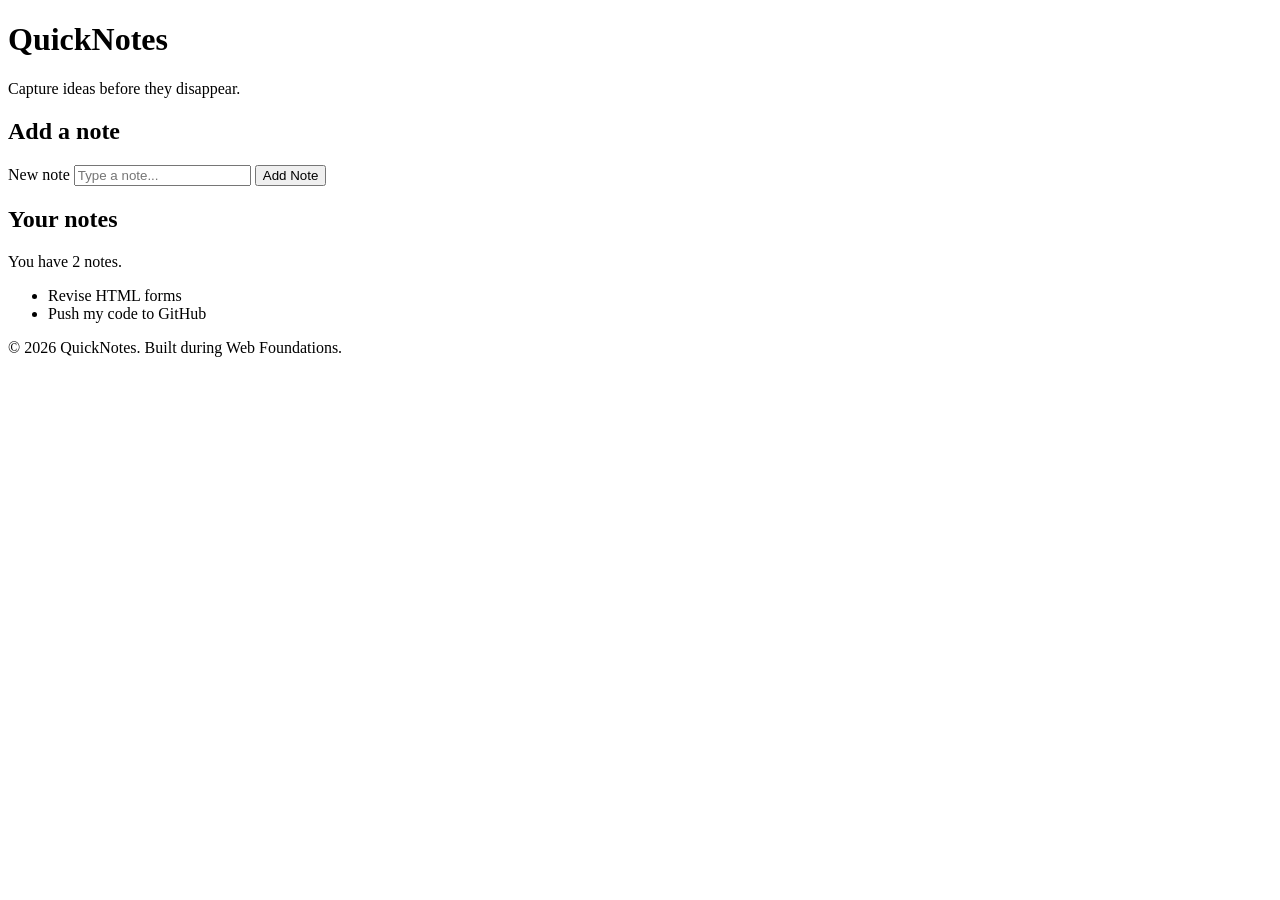
==== index.html @ 0a066d4a "Add HTML code" ====
<!DOCTYPE html>
<html lang="en">
  <head>
    <meta charset="UTF-8" />
    <meta name="viewport" content="width=device-width, initial-scale=1.0" />
    <title>QuickNotes</title>
  </head>
  <body>
    <header>
      <h1>QuickNotes</h1>
      <p>Capture ideas before they disappear.</p>
    </header>
 
    <main>
      <section>
        <h2>Add a note</h2>
        <form id="note-form">
          <label for="note-input">New note</label>
          <input type="text" id="note-input" placeholder="Type a note..." />
          <button type="submit">Add Note</button>
        </form>
      </section>
 
      <section>
        <h2>Your notes</h2>
        <p id="note-count">You have 2 notes.</p>
        <ul id="notes-list">
          <li>Revise HTML forms</li>
          <li>Push my code to GitHub</li>
        </ul>
      </section>
    </main>
 
    <footer>
      <p>&copy; 2026 QuickNotes. Built during Web Foundations.</p>
    </footer>
  </body>
</html>
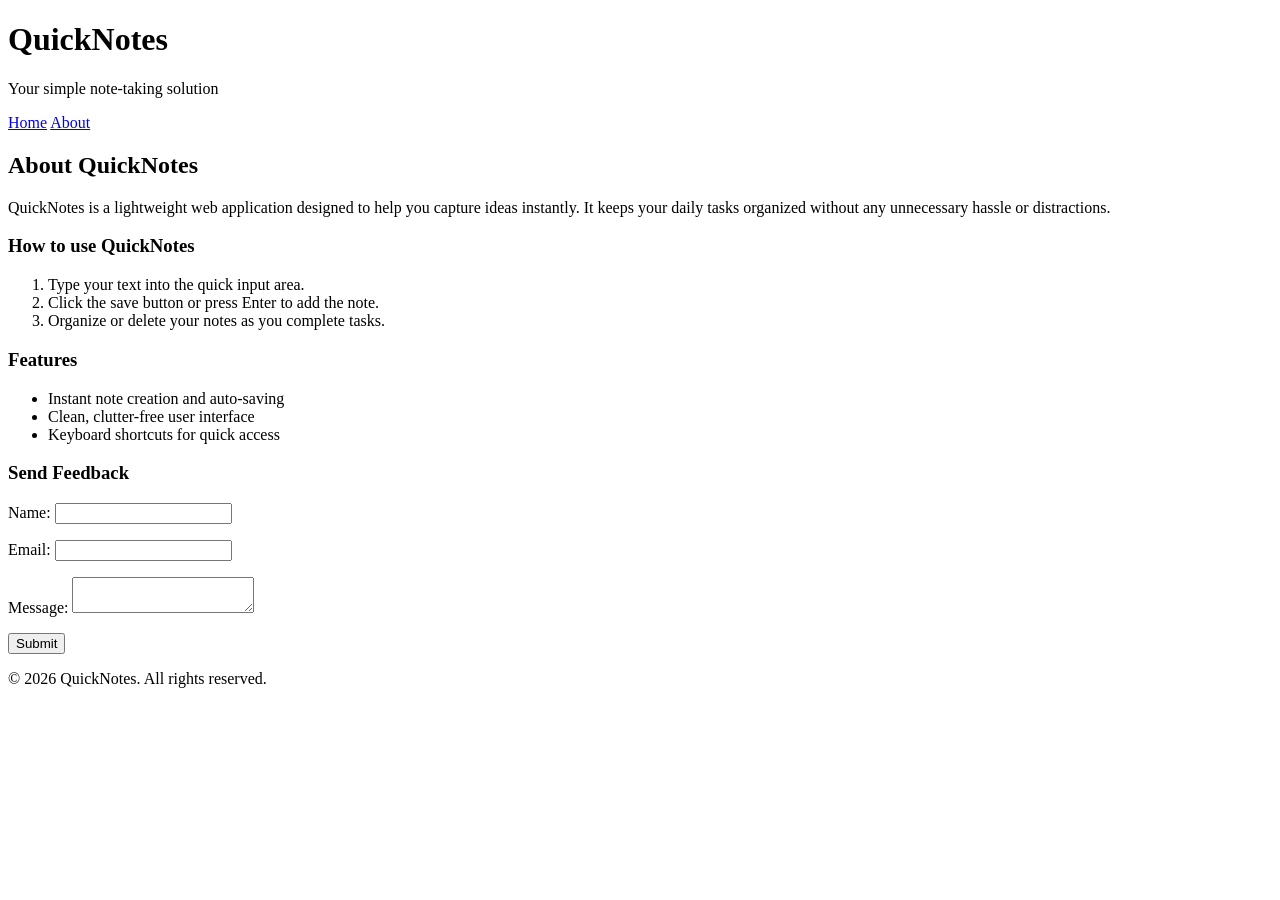
==== commit 5940f32a: "Add About section and feedback form to index.html Updated the index.html file to include an About se" ====
--- a/index.html
+++ b/index.html
@@ -1,38 +1,92 @@
 <!DOCTYPE html>
 <html lang="en">
-  <head>
-    <meta charset="UTF-8" />
-    <meta name="viewport" content="width=device-width, initial-scale=1.0" />
-    <title>QuickNotes</title>
-  </head>
-  <body>
-    <header>
-      <h1>QuickNotes</h1>
-      <p>Capture ideas before they disappear.</p>
-    </header>
- 
-    <main>
-      <section>
-        <h2>Add a note</h2>
-        <form id="note-form">
-          <label for="note-input">New note</label>
-          <input type="text" id="note-input" placeholder="Type a note..." />
-          <button type="submit">Add Note</button>
-        </form>
-      </section>
- 
-      <section>
-        <h2>Your notes</h2>
-        <p id="note-count">You have 2 notes.</p>
-        <ul id="notes-list">
-          <li>Revise HTML forms</li>
-          <li>Push my code to GitHub</li>
-        </ul>
-      </section>
-    </main>
- 
-    <footer>
-      <p>&copy; 2026 QuickNotes. Built during Web Foundations.</p>
-    </footer>
-  </body>
-</html>+<head>
+  <meta charset="UTF-8">
+  <meta name="viewport" content="width=device-width, initial-scale=1.0">
+  <title>About - QuickNotes</title>
+</head>
+<body>
+
+  <header>
+    <h1>QuickNotes</h1>
+    <p>Your simple note-taking solution</p>
+    <nav>
+      <a href="index.html">Home</a>
+      <a href="about.html">About</a>
+    </nav>
+  </header>
+
+  <main>
+    <h2>About QuickNotes</h2>
+    <p>QuickNotes is a lightweight web application designed to help you capture ideas instantly. It keeps your daily tasks organized without any unnecessary hassle or distractions.</p>
+
+    <!-- How to use QuickNotes -->
+    <section>
+      <h3>How to use QuickNotes</h3>
+      <ol>
+        <li>Type your text into the quick input area.</li>
+        <li>Click the save button or press Enter to add the note.</li>
+        <li>Organize or delete your notes as you complete tasks.</li>
+      </ol>
+    </section>
+
+    <!-- Features -->
+    <section>
+      <h3>Features</h3>
+      <ul>
+        <li>Instant note creation and auto-saving</li>
+        <li>Clean, clutter-free user interface</li>
+        <li>Keyboard shortcuts for quick access</li>
+      </ul>
+    </section>
+
+    <!-- Keyboard 
+    <section>
+      <h3>Keyboard Shortcuts</h3>
+      <table>
+        <thead>
+          <tr>
+            <th scope="col">Shortcut</th>
+            <th scope="col">Action</th>
+          </tr>
+        </thead>
+        <tbody>
+          <tr>
+            <td>Ctrl + N</td>
+            <td>Create a new note</td>
+          </tr>
+          <tr>
+            <td>Ctrl + S</td>
+            <td>Save current note</td>
+          </tr>
+        </tbody>
+      </table>
+    </section>
+
+    <!-- Feedback Form -->
+    <section>
+      <h3>Send Feedback</h3>
+      <form action="#" method="post">
+        <p>
+          <label for="user-name">Name:</label>
+          <input type="text" id="user-name" name="user-name" required>
+        </p>
+        <p>
+          <label for="user-email">Email:</label>
+          <input type="email" id="user-email" name="user-email" required>
+        </p>
+        <p>
+          <label for="user-message">Message:</label>
+          <textarea id="user-message" name="user-message" required></textarea>
+        </p>
+        <button type="submit">Submit</button>
+      </form>
+    </section>
+  </main>
+
+  <footer>
+    <p>&copy; 2026 QuickNotes. All rights reserved.</p>
+  </footer>
+
+</body>
+</html>
